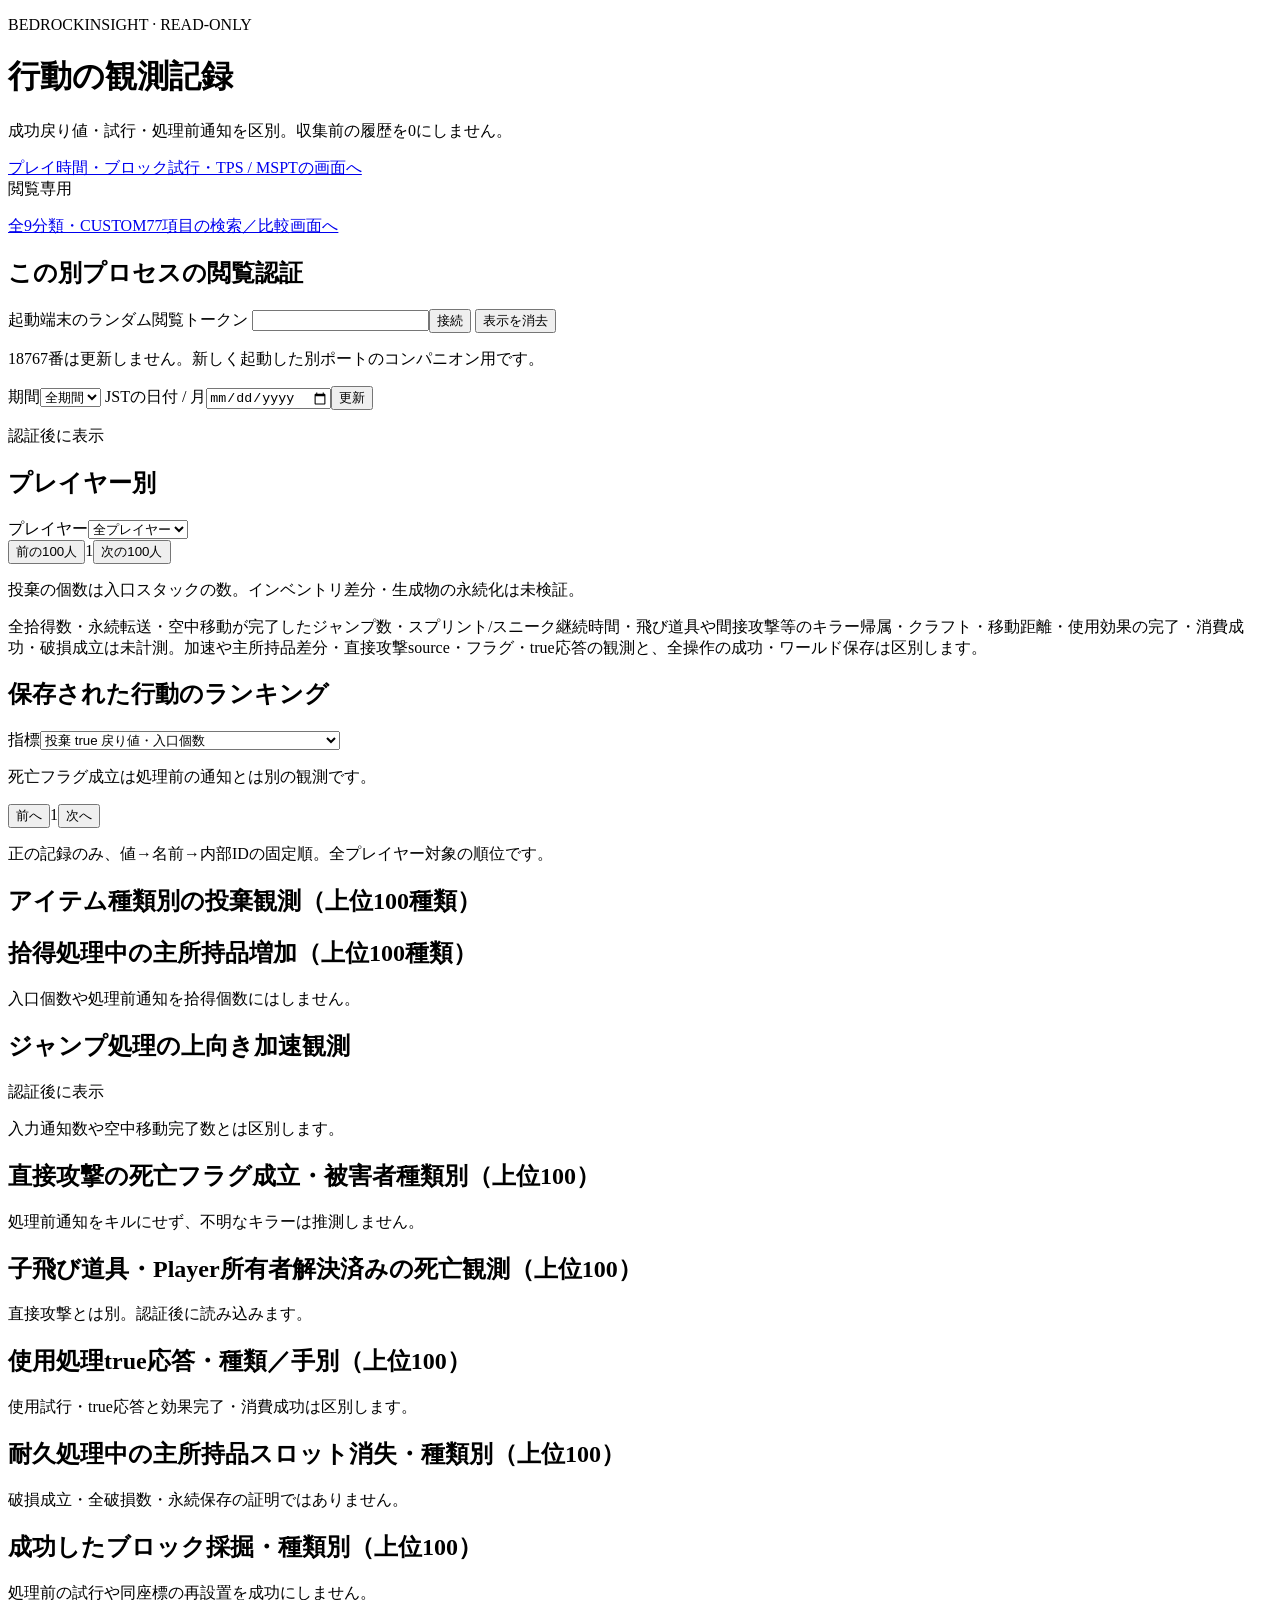
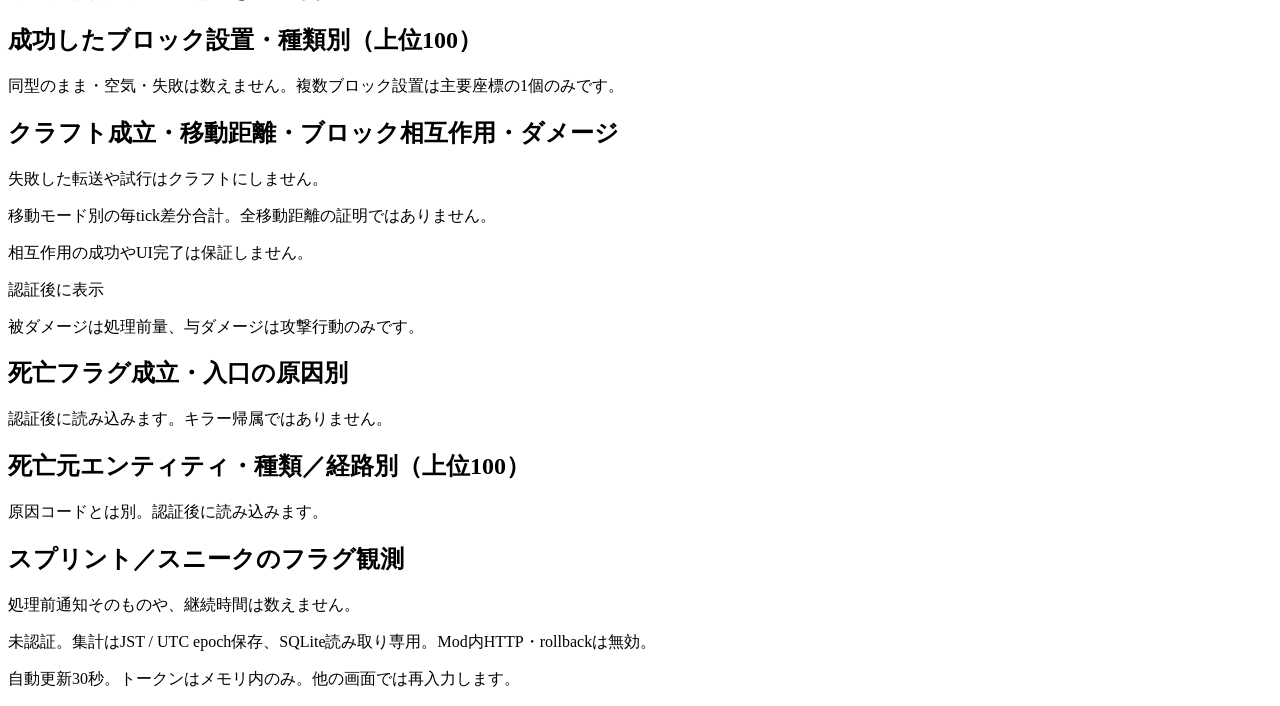
==== companion/web/actions.html @ 8f190b1a "Initial BedrockInsight development snapshot" ====
<!doctype html>
<html lang="ja"><head><meta charset="utf-8"><meta name="viewport" content="width=device-width,initial-scale=1">
<title>BedrockInsight — 行動の観測</title><link rel="stylesheet" href="/styles.css"></head>
<body><main>
<header><div><p class="eyebrow">BEDROCKINSIGHT · READ-ONLY</p><h1>行動の観測記録</h1>
<p class="muted">成功戻り値・試行・処理前通知を区別。収集前の履歴を0にしません。</p>
<a href="/">プレイ時間・ブロック試行・TPS / MSPTの画面へ</a></div><span class="badge">閲覧専用</span></header>
<p><a href="/stats">全9分類・CUSTOM77項目の検索／比較画面へ</a></p>
<section class="panel"><h2>この別プロセスの閲覧認証</h2><form id="a-login"><label>起動端末のランダム閲覧トークン
<input id="a-token" type="password" autocomplete="off" required></label><button>接続</button>
<button id="a-logout" type="button" class="secondary">表示を消去</button></form>
<p class="muted">18767番は更新しません。新しく起動した別ポートのコンパニオン用です。</p></section>
<p id="a-error" role="alert"></p>
<section class="panel filters"><label>期間<select id="a-period"><option value="day">日別</option><option value="month">月別</option><option value="all" selected>全期間</option></select></label>
<label>JSTの日付 / 月<input id="a-date" type="date"></label><button id="a-refresh">更新</button><p id="a-period-label" class="muted">認証後に表示</p></section>
<div class="columns"><section class="panel"><h2>プレイヤー別</h2><label>プレイヤー<select id="a-player"><option value="">全プレイヤー</option></select></label>
<div class="pager"><button id="a-players-prev" class="secondary">前の100人</button><span id="a-players-page">1</span><button id="a-players-next" class="secondary">次の100人</button></div>
<dl id="a-profile"></dl><p id="a-definition" class="muted">投棄の個数は入口スタックの数。インベントリ差分・生成物の永続化は未検証。</p>
<p id="a-observed" class="muted"></p><p class="muted">全拾得数・永続転送・空中移動が完了したジャンプ数・スプリント/スニーク継続時間・飛び道具や間接攻撃等のキラー帰属・クラフト・移動距離・使用効果の完了・消費成功・破損成立は未計測。加速や主所持品差分・直接攻撃source・フラグ・true応答の観測と、全操作の成功・ワールド保存は区別します。</p></section>
<section class="panel"><h2>保存された行動のランキング</h2><label>指標<select id="a-metric">
<option value="dropped_items">投棄 true 戻り値・入口個数</option><option value="drop_actions">投棄 true 戻り値の回数</option>
<option value="pickup_inventory_items">拾得処理中・主所持品の増加個数</option><option value="pickup_delta_actions">拾得処理中・所持数増加の観測回数</option>
<option value="jump_impulses">ジャンプ処理の上向き加速観測</option>
<option value="use_return_actions">使用処理true応答・所持品照合済み</option><option value="use_inventory_loss">使用true応答中・主所持品の減少個数</option>
<option value="hurt_slot_losses">耐久処理true応答・主所持品スロットの1個消失</option>
<option value="mined_blocks">ブロック採掘の成功（種類別）</option><option value="mined_block_actions">ブロック採掘成功の観測回数</option>
<option value="placed_blocks">ブロック設置の成功（種類別）</option><option value="placed_block_actions">ブロック設置成功の観測回数</option>
<option value="crafted_items">クラフト成立アイテム数</option><option value="craft_actions">クラフト成立の回数</option>
<option value="travel_cm">移動距離（cm）</option><option value="interactions">ブロック相互作用</option>
<option value="damage_taken_tenths">受けたダメージ（1/10）</option><option value="damage_dealt_actions">攻撃行動の観測回数</option>
<option value="direct_kills">直接攻撃の死亡フラグ成立観測</option><option value="direct_mob_kills">直接攻撃・Mob死亡フラグ</option><option value="direct_player_kills">直接攻撃・プレイヤー死亡フラグ</option>
<option value="death_notifications">死亡処理通知（処理前）</option><option value="confirmed_deaths">死亡フラグ成立（処理後）</option><option value="item_use_attempts">アイテム使用試行</option>
<option value="killed_by_entities">死亡元エンティティ解決済み観測</option>
<option value="projectile_kills">子飛び道具・所有者解決済み死亡観測</option>
<option value="sprint_starts">スプリント開始フラグ観測</option><option value="sprint_stops">スプリント終了フラグ観測</option><option value="sneak_starts">スニーク開始フラグ観測</option><option value="sneak_stops">スニーク終了フラグ観測</option></select></label>
<p class="muted">死亡フラグ成立は処理前の通知とは別の観測です。</p>
<ol id="a-rankings"></ol><div class="pager"><button id="a-prev" class="secondary">前へ</button><span id="a-page">1</span><button id="a-next" class="secondary">次へ</button></div>
<p class="muted">正の記録のみ、値→名前→内部IDの固定順。全プレイヤー対象の順位です。</p></section></div>
<section class="panel"><h2>アイテム種類別の投棄観測（上位100種類）</h2><ol id="a-types"></ol>
<p id="a-source" class="muted"></p></section>
<section class="panel"><h2>拾得処理中の主所持品増加（上位100種類）</h2><ol id="a-pickups"></ol>
<p id="a-pickup-definition" class="muted">入口個数や処理前通知を拾得個数にはしません。</p>
<p id="a-pickup-observed" class="muted"></p></section>
<section class="panel"><h2>ジャンプ処理の上向き加速観測</h2><p id="a-jump-count">認証後に表示</p>
<p id="a-jump-definition" class="muted">入力通知数や空中移動完了数とは区別します。</p>
<p id="a-jump-observed" class="muted"></p></section>
<section class="panel"><h2>直接攻撃の死亡フラグ成立・被害者種類別（上位100）</h2><ol id="a-kills"></ol>
<p id="a-kill-definition" class="muted">処理前通知をキルにせず、不明なキラーは推測しません。</p>
<p id="a-kill-observed" class="muted"></p></section>
<section class="panel"><h2>子飛び道具・Player所有者解決済みの死亡観測（上位100）</h2><ol id="a-projectile-kills"></ol>
<p id="a-projectile-definition" class="muted">直接攻撃とは別。認証後に読み込みます。</p></section>
<section class="panel"><h2>使用処理true応答・種類／手別（上位100）</h2><ol id="a-use-results"></ol>
<p id="a-use-definition" class="muted">使用試行・true応答と効果完了・消費成功は区別します。</p>
<p id="a-use-observed" class="muted"></p></section>
<section class="panel"><h2>耐久処理中の主所持品スロット消失・種類別（上位100）</h2><ol id="a-hurt-slots"></ol>
<p id="a-hurt-definition" class="muted">破損成立・全破損数・永続保存の証明ではありません。</p>
<p id="a-hurt-observed" class="muted"></p></section>
<section class="panel"><h2>成功したブロック採掘・種類別（上位100）</h2><ol id="a-mined"></ol>
<p id="a-mined-definition" class="muted">処理前の試行や同座標の再設置を成功にしません。</p>
<p id="a-mined-observed" class="muted"></p></section>
<section class="panel"><h2>成功したブロック設置・種類別（上位100）</h2><ol id="a-placed"></ol>
<p id="a-placed-definition" class="muted">同型のまま・空気・失敗は数えません。複数ブロック設置は主要座標の1個のみです。</p>
<p id="a-placed-observed" class="muted"></p></section>
<section class="panel"><h2>クラフト成立・移動距離・ブロック相互作用・ダメージ</h2>
<ol id="a-crafted"></ol><p id="a-crafted-definition" class="muted">失敗した転送や試行はクラフトにしません。</p>
<ol id="a-travel"></ol><p id="a-travel-definition" class="muted">移動モード別の毎tick差分合計。全移動距離の証明ではありません。</p>
<ol id="a-interactions"></ol><p id="a-interaction-definition" class="muted">相互作用の成功やUI完了は保証しません。</p>
<p id="a-damage">認証後に表示</p><p id="a-damage-definition" class="muted">被ダメージは処理前量、与ダメージは攻撃行動のみです。</p>
<p id="a-damage-observed" class="muted"></p></section>
<section class="panel"><h2>死亡フラグ成立・入口の原因別</h2><ol id="a-deaths"></ol>
<p id="a-death-definition" class="muted">認証後に読み込みます。キラー帰属ではありません。</p>
<p id="a-death-observed" class="muted"></p></section>
<section class="panel"><h2>死亡元エンティティ・種類／経路別（上位100）</h2><ol id="a-killed-by"></ol>
<p id="a-killed-by-definition" class="muted">原因コードとは別。認証後に読み込みます。</p>
<p id="a-killed-by-observed" class="muted"></p></section>
<section class="panel"><h2>スプリント／スニークのフラグ観測</h2><ol id="a-modes"></ol>
<p id="a-mode-definition" class="muted">処理前通知そのものや、継続時間は数えません。</p>
<p id="a-mode-observed" class="muted"></p></section>
<footer><p id="a-note">未認証。集計はJST / UTC epoch保存、SQLite読み取り専用。Mod内HTTP・rollbackは無効。</p>
<p>自動更新30秒。トークンはメモリ内のみ。他の画面では再入力します。</p></footer>
</main><script src="/actions.js"></script></body></html>
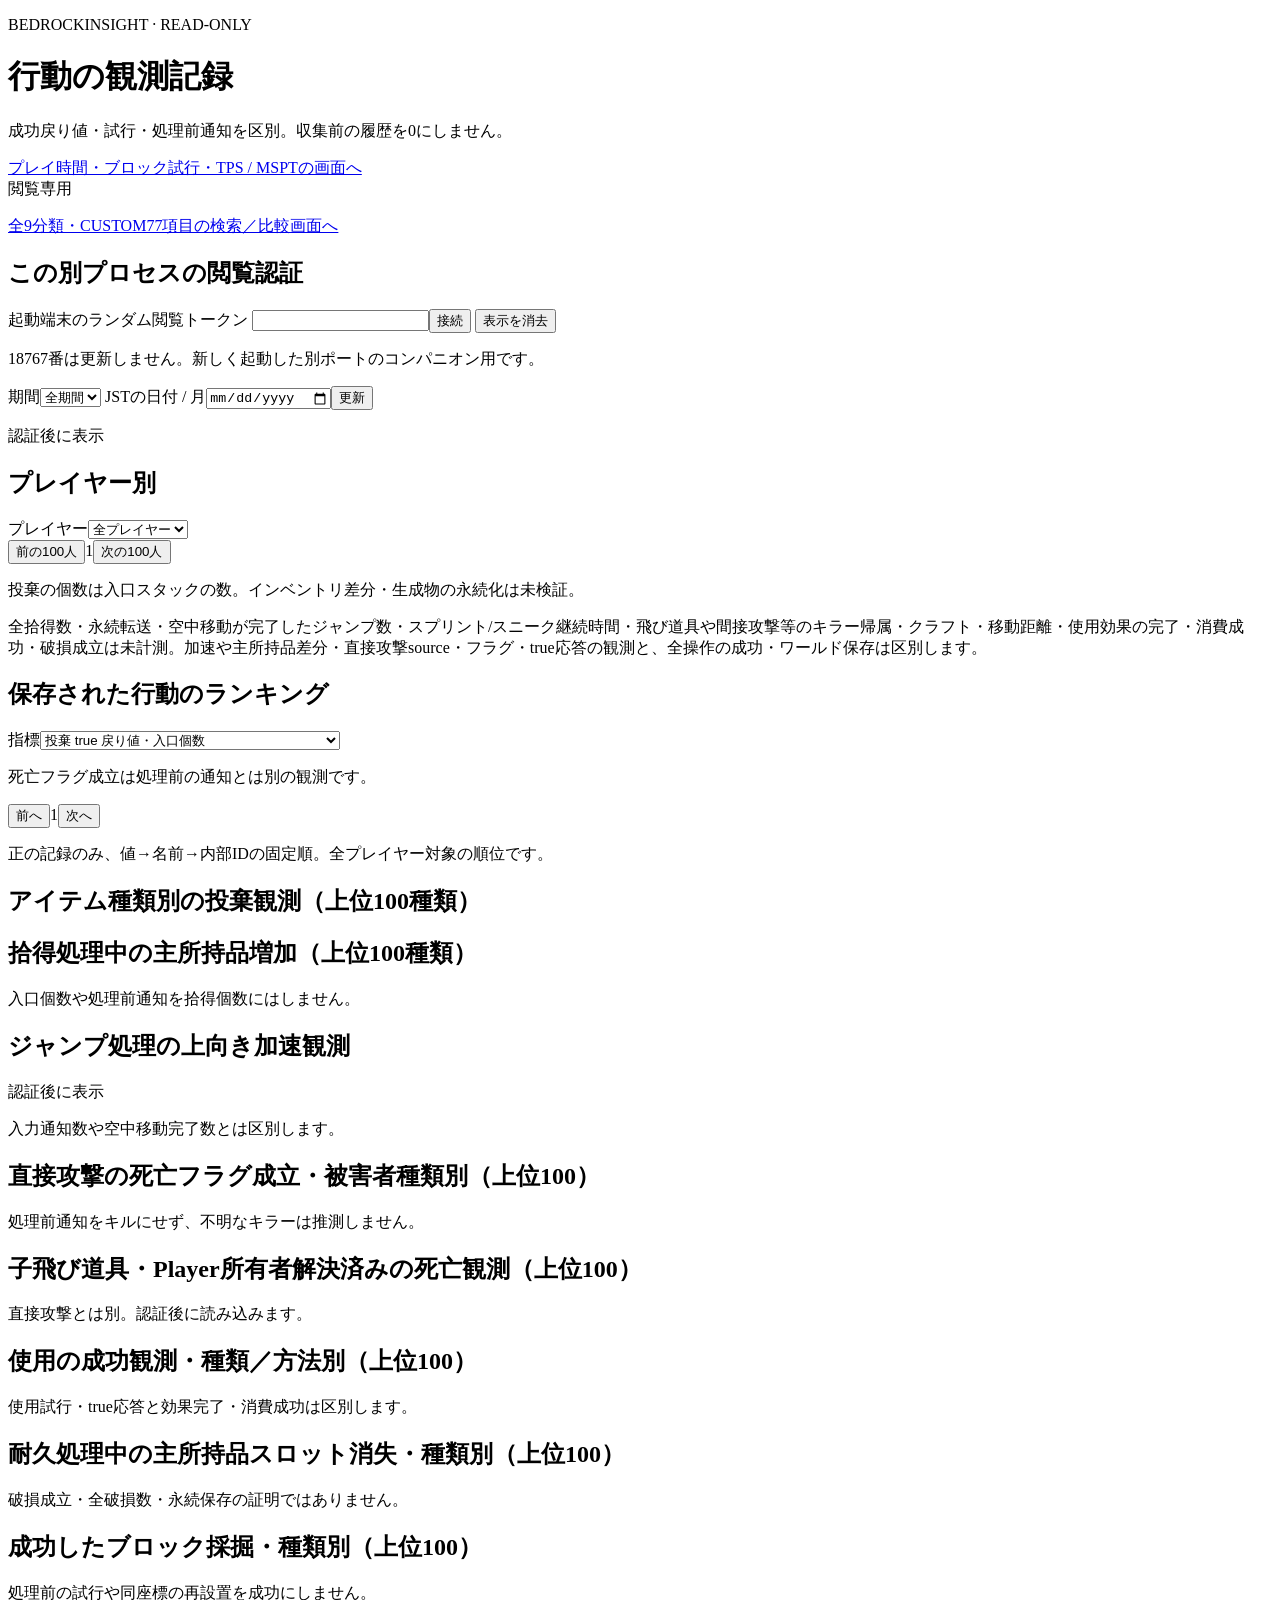
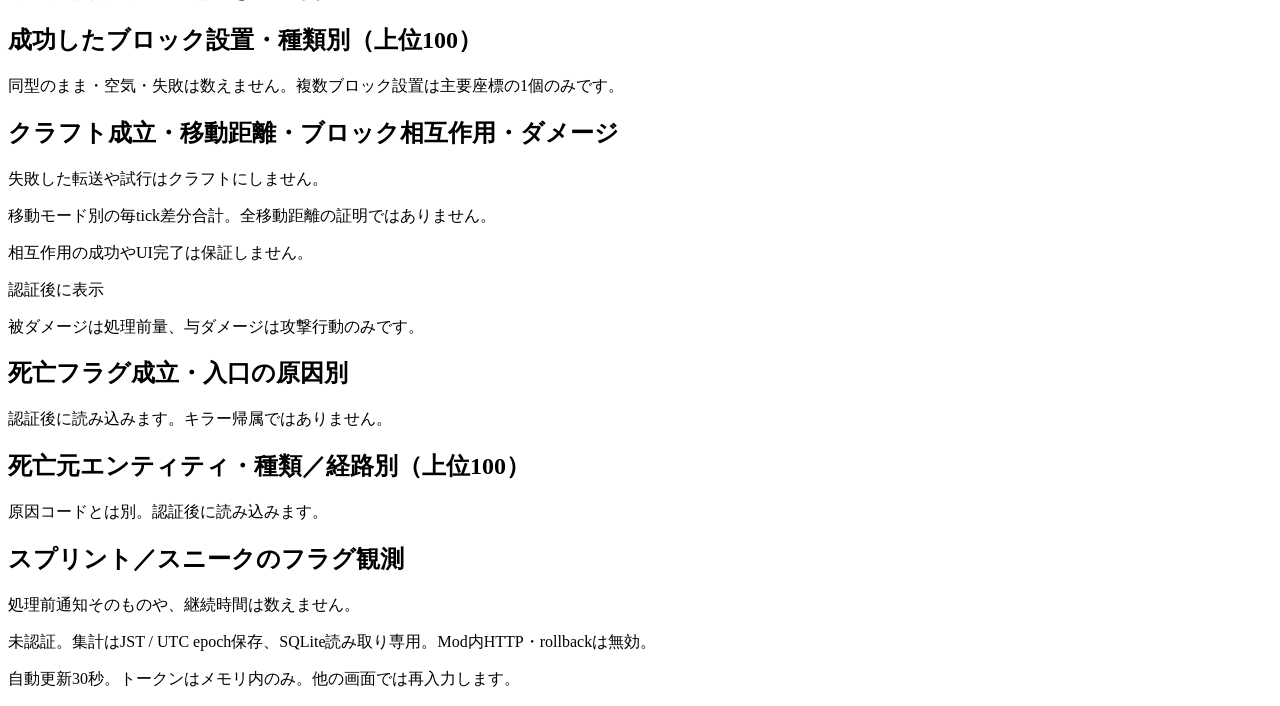
==== commit bc54ee29: "Fix BedrockInsight 26.60 build and statistics readers" ====
--- a/companion/web/actions.html
+++ b/companion/web/actions.html
@@ -49,7 +49,7 @@
 <p id="a-kill-observed" class="muted"></p></section>
 <section class="panel"><h2>子飛び道具・Player所有者解決済みの死亡観測（上位100）</h2><ol id="a-projectile-kills"></ol>
 <p id="a-projectile-definition" class="muted">直接攻撃とは別。認証後に読み込みます。</p></section>
-<section class="panel"><h2>使用処理true応答・種類／手別（上位100）</h2><ol id="a-use-results"></ol>
+<section class="panel"><h2>使用の成功観測・種類／方法別（上位100）</h2><ol id="a-use-results"></ol>
 <p id="a-use-definition" class="muted">使用試行・true応答と効果完了・消費成功は区別します。</p>
 <p id="a-use-observed" class="muted"></p></section>
 <section class="panel"><h2>耐久処理中の主所持品スロット消失・種類別（上位100）</h2><ol id="a-hurt-slots"></ol>
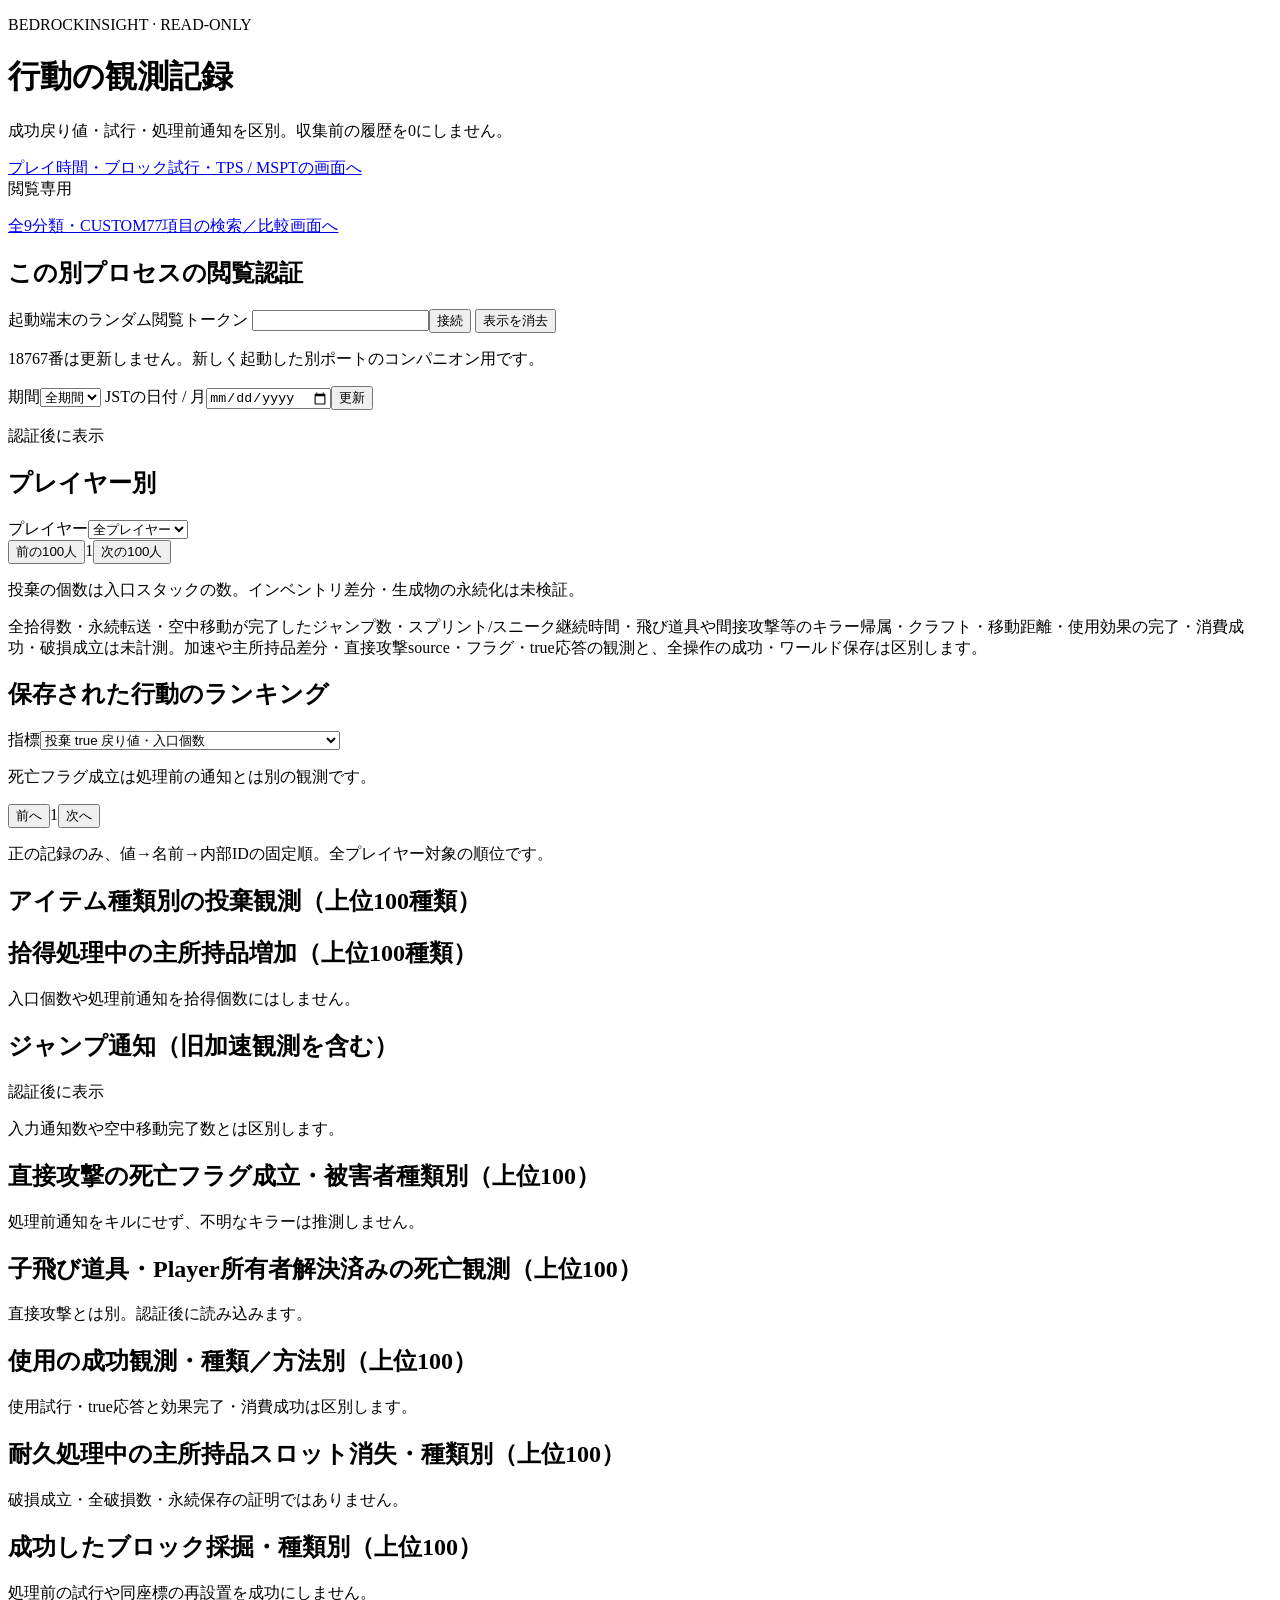
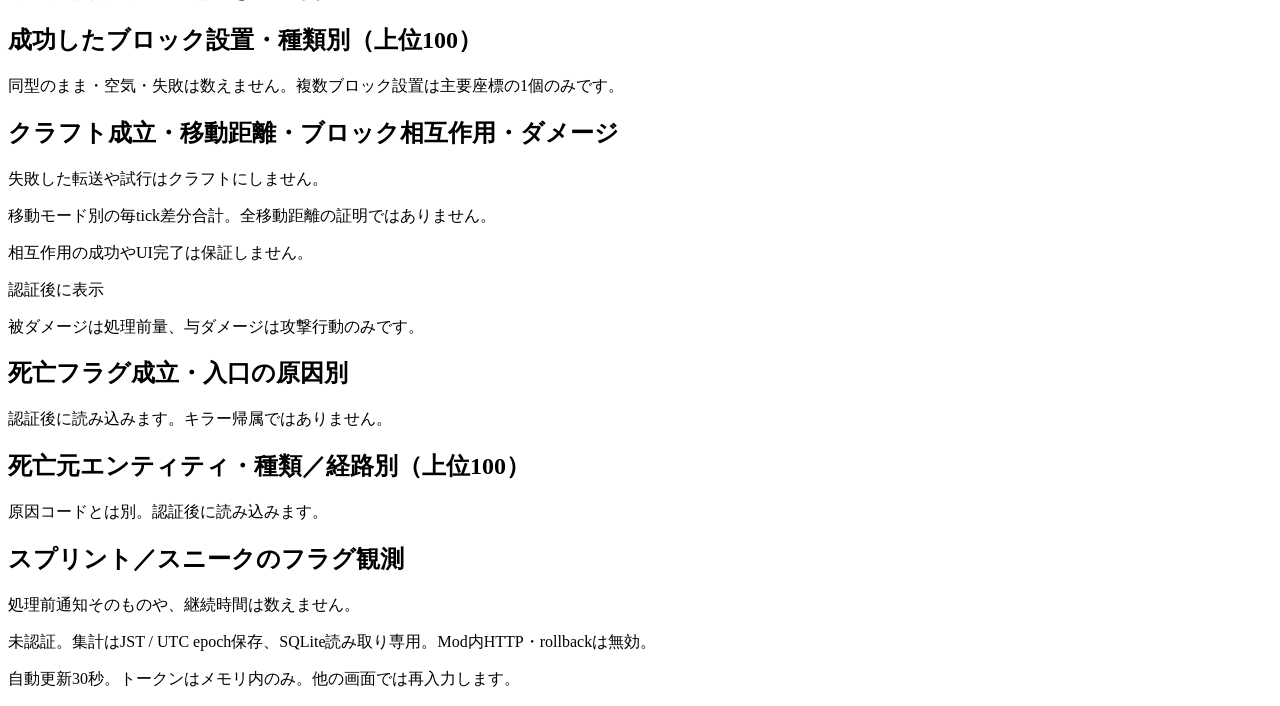
==== commit 6d6c8996: "feat: sync BedrockInsight 26.60 native statistics capture Bring the latest BedrockInsight native eve" ====
--- a/companion/web/actions.html
+++ b/companion/web/actions.html
@@ -20,7 +20,7 @@
 <section class="panel"><h2>保存された行動のランキング</h2><label>指標<select id="a-metric">
 <option value="dropped_items">投棄 true 戻り値・入口個数</option><option value="drop_actions">投棄 true 戻り値の回数</option>
 <option value="pickup_inventory_items">拾得処理中・主所持品の増加個数</option><option value="pickup_delta_actions">拾得処理中・所持数増加の観測回数</option>
-<option value="jump_impulses">ジャンプ処理の上向き加速観測</option>
+<option value="jump_impulses">ジャンプ通知（旧加速観測を含む）</option>
 <option value="use_return_actions">使用処理true応答・所持品照合済み</option><option value="use_inventory_loss">使用true応答中・主所持品の減少個数</option>
 <option value="hurt_slot_losses">耐久処理true応答・主所持品スロットの1個消失</option>
 <option value="mined_blocks">ブロック採掘の成功（種類別）</option><option value="mined_block_actions">ブロック採掘成功の観測回数</option>
@@ -41,7 +41,7 @@
 <section class="panel"><h2>拾得処理中の主所持品増加（上位100種類）</h2><ol id="a-pickups"></ol>
 <p id="a-pickup-definition" class="muted">入口個数や処理前通知を拾得個数にはしません。</p>
 <p id="a-pickup-observed" class="muted"></p></section>
-<section class="panel"><h2>ジャンプ処理の上向き加速観測</h2><p id="a-jump-count">認証後に表示</p>
+<section class="panel"><h2>ジャンプ通知（旧加速観測を含む）</h2><p id="a-jump-count">認証後に表示</p>
 <p id="a-jump-definition" class="muted">入力通知数や空中移動完了数とは区別します。</p>
 <p id="a-jump-observed" class="muted"></p></section>
 <section class="panel"><h2>直接攻撃の死亡フラグ成立・被害者種類別（上位100）</h2><ol id="a-kills"></ol>
